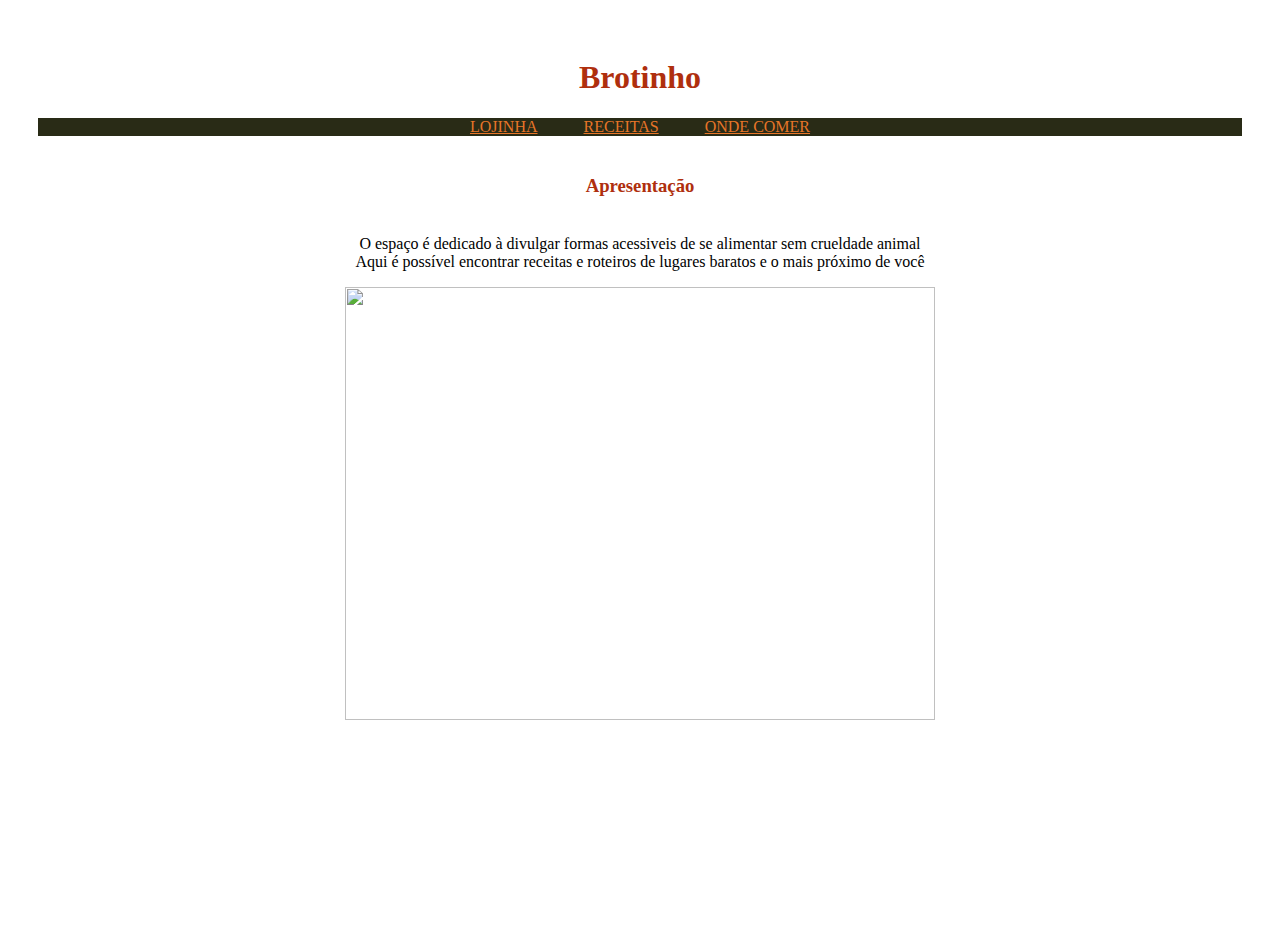
==== index.html @ f22d02ca "borda em imagem, style css" ====
<html>
    <head>
        <title>Brotinho</title>
        <link rel="shortcut icon" href="https://i.pinimg.com/originals/db/4b/4d/db4b4dc85306128cec327a2c8f35e086.png">
        <link rel="stylesheet" href="style.css">
         </head>
        <body>
            <div class="header">
            <h1 class='segoe'>
                Brotinho 
            </h1>
            <nav class='planoDeFundo'
            class="arial"
            >
                <a href="#">LOJINHA</a>
                <a href="#">RECEITAS</a>
                <a href="#">ONDE COMER</a>
            </nav>
              <h3 class="segoe">
                  Apresentação
               </h3>
              <p>O espaço é dedicado à divulgar formas acessiveis
                  de se alimentar sem crueldade animal <br>
                  Aqui é possível encontrar receitas e roteiros
                  de lugares baratos e o mais próximo de você
              </p>
             <img src="https://img.itdg.com.br/tdg/images/blog/uploads/2019/07/espaguete-de-abobrinha-1.jpg"
              class="espaguete">
        </body>
</html>
---- style.css ----
h1, h3 {
    color: #af2f0e;
        }
 .header {
padding: 30px;
text-align: center;
 }
.espaguete {
width: 70%;
border-radius: 20px;
}
 .planoDeFundo {
 background-color: #292b16;
    }
.segoe {
 font-family: segoe print;
    }
.arial {
font-family: arial;
}
nav a{
color: #e77528;
padding: 15px 21px;
 }
 h3 { padding: 20px 30px;
 }
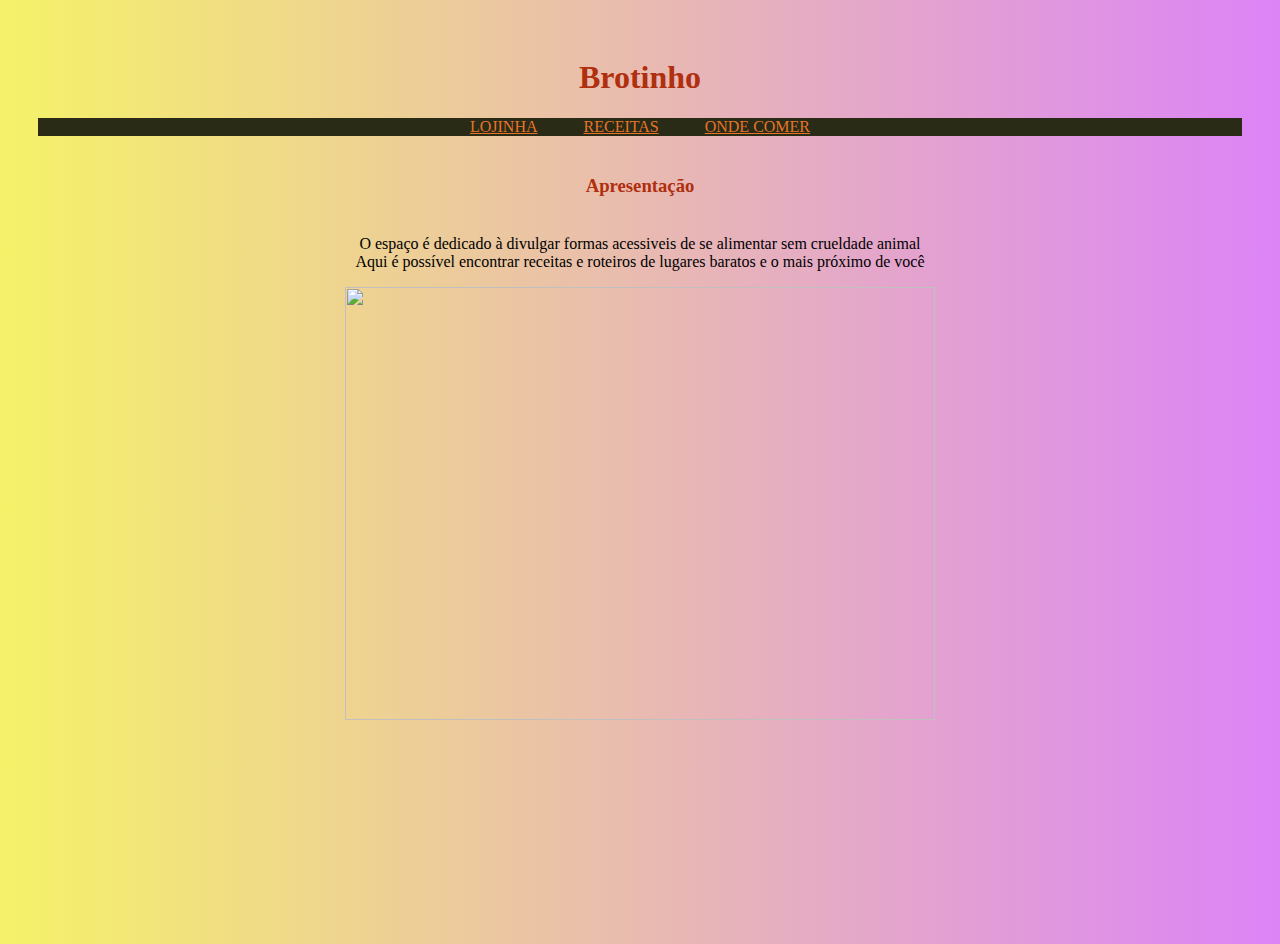
==== commit 85bd1df3: "adição de gradiente" ====
--- a/index.html
+++ b/index.html
@@ -1,15 +1,15 @@
 <html>
     <head>
         <title>Brotinho</title>
-        <link rel="shortcut icon" href="https://i.pinimg.com/originals/db/4b/4d/db4b4dc85306128cec327a2c8f35e086.png">
+        <link rel="shortcut icon" href="imagens/espaguete-de-abobrinha-1.webp">
         <link rel="stylesheet" href="style.css">
          </head>
-        <body>
+        <body class="grad1">
             <div class="header">
             <h1 class='segoe'>
                 Brotinho 
             </h1>
-            <nav class='planoDeFundo'
+            <nav class='tarja'
             class="arial"
             >
                 <a href="#">LOJINHA</a>
--- a/style.css
+++ b/style.css
@@ -1,6 +1,10 @@
 h1, h3 {
     color: #af2f0e;
         }
+ .grad1 {
+ background-color: #6f20a3; 
+ background-image: linear-gradient(to right,#f5f269, #dd84f8fd);
+          }
  .header {
 padding: 30px;
 text-align: center;
@@ -9,7 +13,7 @@
 width: 70%;
 border-radius: 20px;
 }
- .planoDeFundo {
+ .tarja{
  background-color: #292b16;
     }
 .segoe {
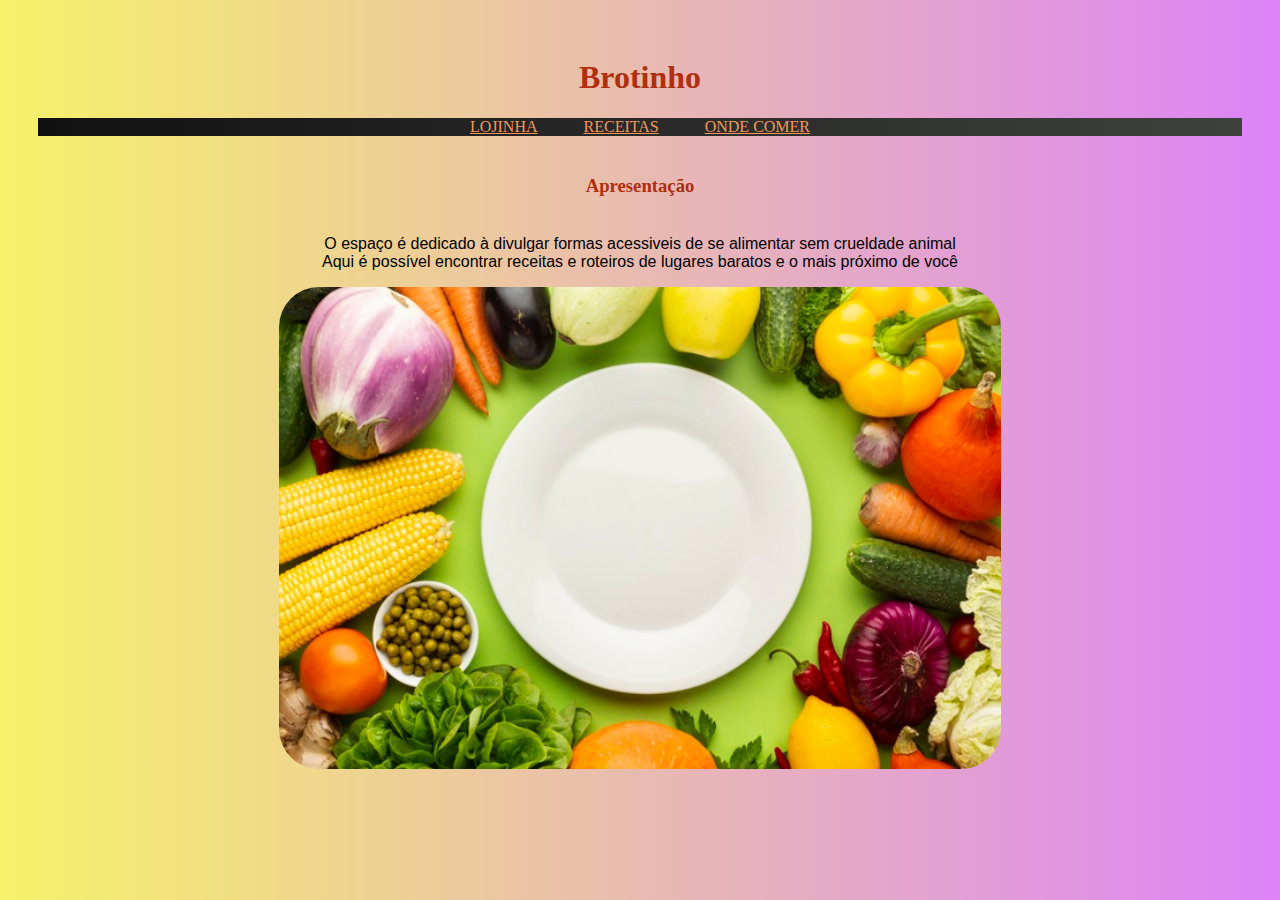
==== commit 00d99d40: "adicção de imagem, mudança de fonte, gradiente" ====
--- a/index.html
+++ b/index.html
@@ -1,7 +1,7 @@
 <html>
     <head>
         <title>Brotinho</title>
-        <link rel="shortcut icon" href="imagens/espaguete-de-abobrinha-1.webp">
+        <link rel="shortcut icon" href="img/folha.png">
         <link rel="stylesheet" href="style.css">
          </head>
         <body class="grad1">
@@ -19,12 +19,11 @@
               <h3 class="segoe">
                   Apresentação
                </h3>
-              <p>O espaço é dedicado à divulgar formas acessiveis
+              <p class="arial">O espaço é dedicado à divulgar formas acessiveis
                   de se alimentar sem crueldade animal <br>
                   Aqui é possível encontrar receitas e roteiros
                   de lugares baratos e o mais próximo de você
               </p>
-             <img src="https://img.itdg.com.br/tdg/images/blog/uploads/2019/07/espaguete-de-abobrinha-1.jpg"
-              class="espaguete">
+             <img src="img/prato.jpg" class="espaguete">
         </body>
 </html>--- a/style.css
+++ b/style.css
@@ -10,11 +10,12 @@
 text-align: center;
  }
 .espaguete {
-width: 70%;
-border-radius: 20px;
+width: 60%;
+border-radius: 40px;
 }
  .tarja{
  background-color: #292b16;
+ background-image: linear-gradient(to right,#111111, #3f413ffd);
     }
 .segoe {
  font-family: segoe print;
@@ -23,7 +24,7 @@
 font-family: arial;
 }
 nav a{
-color: #e77528;
+color: #f79758;
 padding: 15px 21px;
  }
  h3 { padding: 20px 30px;
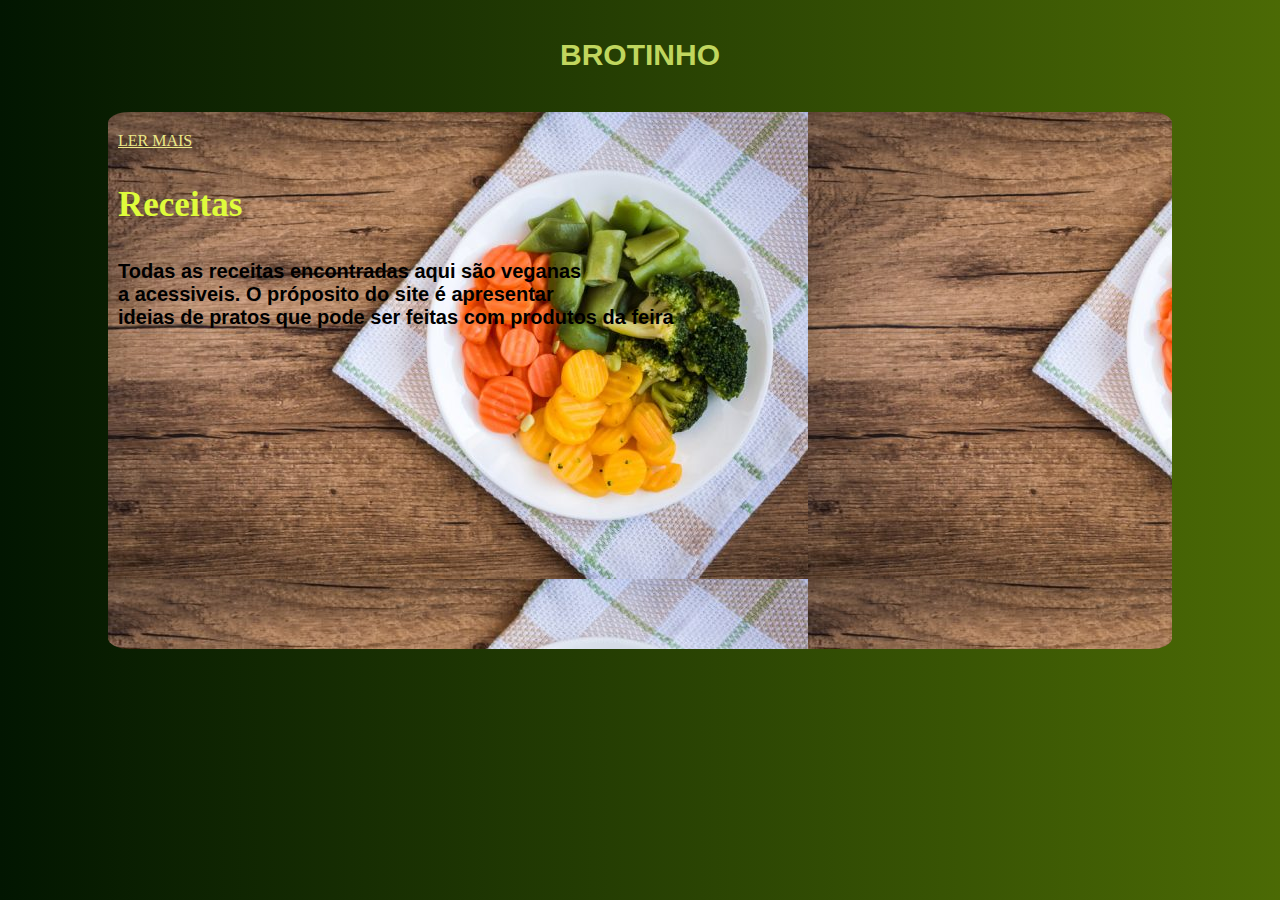
==== commit f2f6ffa5: "card e plano de fundo" ====
--- a/index.html
+++ b/index.html
@@ -1,29 +1,26 @@
 <html>
     <head>
-        <title>Brotinho</title>
+        <title>BROTINHO</title>
         <link rel="shortcut icon" href="img/folha.png">
-        <link rel="stylesheet" href="style.css">
+        <link rel="stylesheet" href="style.css" >
+        <link rel="stylesheet" href="navegador.css" >
          </head>
-        <body class="grad1">
-            <div class="header">
-            <h1 class='segoe'>
-                Brotinho 
-            </h1>
-            <nav class='tarja'
-            class="arial"
-            >
-                <a href="#">LOJINHA</a>
-                <a href="#">RECEITAS</a>
-                <a href="#">ONDE COMER</a>
+        <body class="grad">
+            <div class="title">
+             BROTINHO
+            </div>
+            <div class="cx-mn">
+            <nav class="item-mn">
+                <a href="#"> LER MAIS</a>
             </nav>
-              <h3 class="segoe">
-                  Apresentação
-               </h3>
-              <p class="arial">O espaço é dedicado à divulgar formas acessiveis
-                  de se alimentar sem crueldade animal <br>
-                  Aqui é possível encontrar receitas e roteiros
-                  de lugares baratos e o mais próximo de você
-              </p>
-             <img src="img/prato.jpg" class="espaguete">
+            <p class="tx-cx">
+                Receitas
+            </p>
+            <p class="prg">
+            Todas as receitas encontradas aqui são veganas <br>
+            a acessiveis. O próposito do site é apresentar <br>
+            ideias de pratos que pode ser feitas com produtos da feira
+            </p>
+            </div>
         </body>
-</html>+</html>
--- a/style.css
+++ b/style.css
@@ -1,31 +1,37 @@
-h1, h3 {
-    color: #af2f0e;
-        }
- .grad1 {
- background-color: #6f20a3; 
- background-image: linear-gradient(to right,#f5f269, #dd84f8fd);
+
+ .grad {
+ background-color: #000000; 
+ background-image: linear-gradient(to right,#021601, #4c6b05fd);
           }
- .header {
+ .title {
 padding: 30px;
 text-align: center;
+font-family: arial;
+color: #c0d65e;
+font-size: 30;
+font-weight: bold;
  }
-.espaguete {
-width: 60%;
-border-radius: 40px;
+.cx-mn {
+padding: 20px 300px 300px 10px;
+margin:10px 100px;
+background-color: #163802;
+background-image: url(img/mesa.jpg);
+border-radius: 2%;
 }
- .tarja{
- background-color: #292b16;
- background-image: linear-gradient(to right,#111111, #3f413ffd);
+.tx-cx {
+font-family: 'Times New Roman', Times, serif; 
+font-size: 35;
+color: #dffc3b;
+font-weight: bold;
+
     }
-.segoe {
- font-family: segoe print;
-    }
-.arial {
+.prg {
 font-family: arial;
+font-size: 20;
+font-weight: bold;
 }
-nav a{
-color: #f79758;
-padding: 15px 21px;
- }
- h3 { padding: 20px 30px;
- }+.item-mn a {
+color:#ebe987;
+}
+
+
